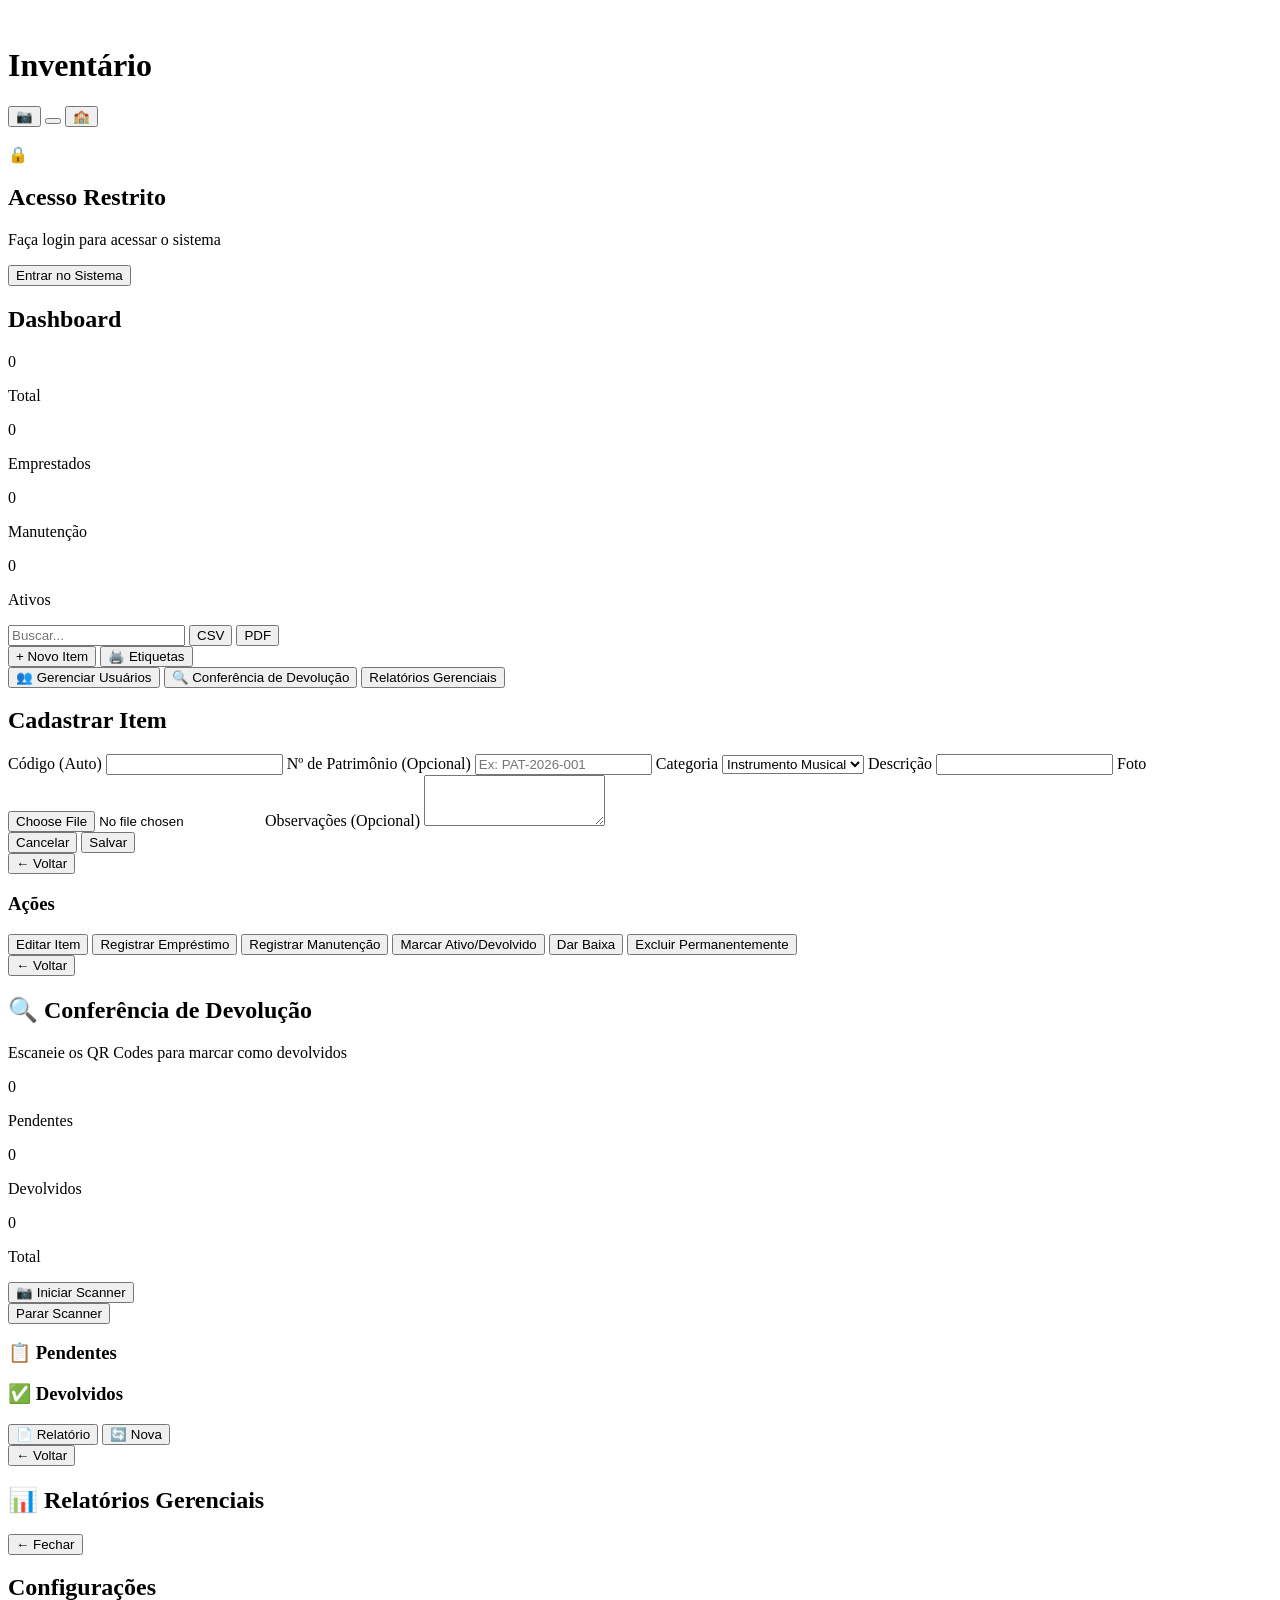
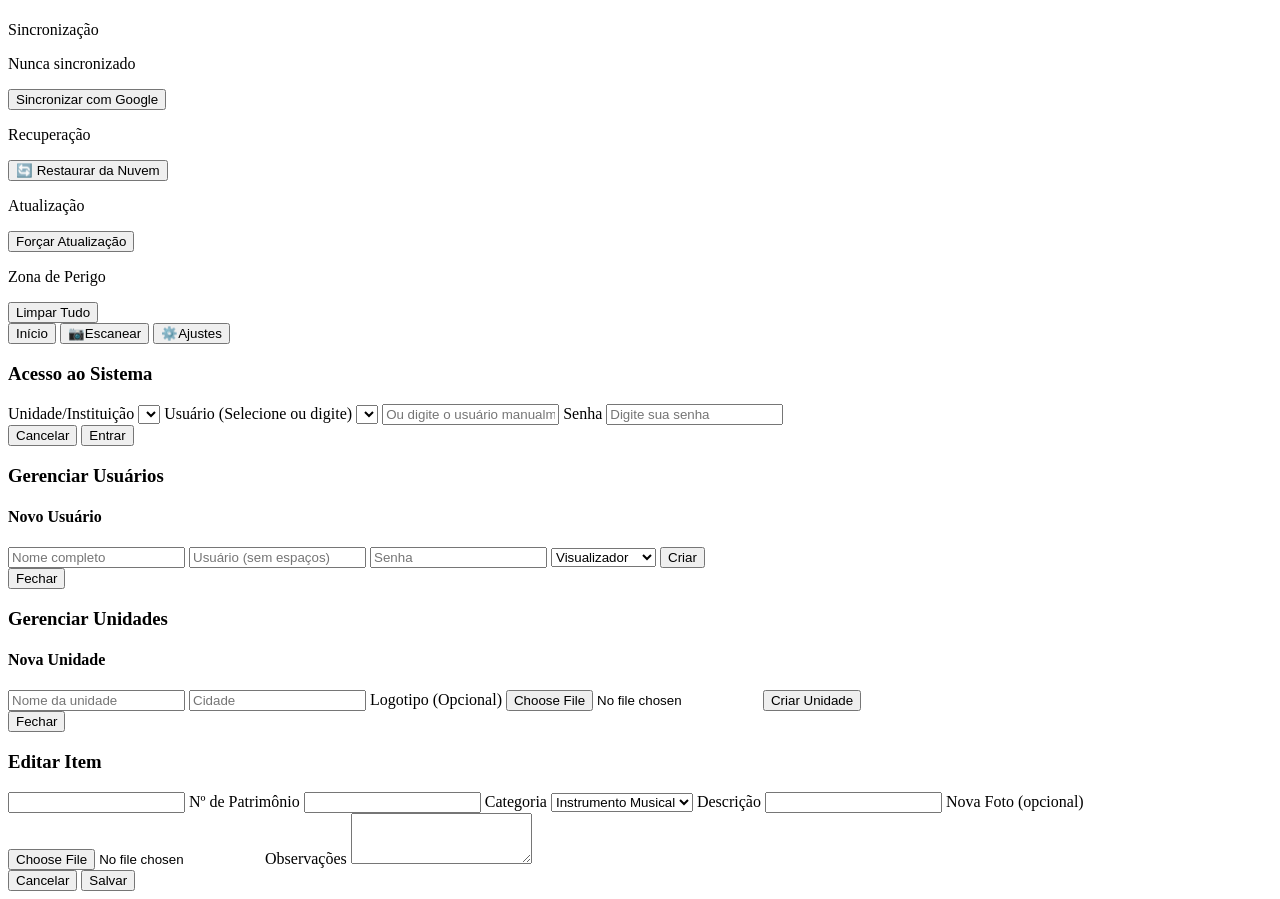
==== index.html @ 2cfea0be "Update index.html" ====
<!DOCTYPE html>
<html lang="pt-BR">
<head>
    <meta charset="UTF-8">
    <meta name="viewport" content="width=device-width, initial-scale=1.0, maximum-scale=1.0, user-scalable=no">
    <meta name="theme-color" content="#1e3a8a">
    <title>Inventário Musical</title>
    <link rel="manifest" href="manifest.json">
    <link rel="stylesheet" href="css/style.css">
    <script src="https://cdn.tailwindcss.com"></script>
    <script src="https://cdnjs.cloudflare.com/ajax/libs/localforage/1.10.0/localforage.min.js"></script>
    <script src="https://unpkg.com/html5-qrcode@2.3.8/html5-qrcode.min.js"></script>
    <script src="https://cdnjs.cloudflare.com/ajax/libs/qrcodejs/1.0.0/qrcode.min.js"></script>
    <script src="https://cdnjs.cloudflare.com/ajax/libs/jspdf/2.5.1/jspdf.umd.min.js"></script>
    <script src="https://cdnjs.cloudflare.com/ajax/libs/jspdf-autotable/3.5.28/jspdf.plugin.autotable.min.js"></script>
    <script src="https://cdn.sheetjs.com/xlsx-0.20.0/package/dist/xlsx.full.min.js"></script>
</head>
<body class="bg-gray-100 text-gray-800 font-sans">
    <div id="app" class="max-w-md mx-auto min-h-screen bg-white shadow-lg relative">
        <header class="bg-blue-900 text-white p-4 flex justify-between items-center sticky top-0 z-50">
            <div class="flex items-center gap-2">
                <img id="header-logo" src="" alt="" class="hidden w-8 h-8 rounded">
                <h1 class="text-lg font-bold"> Inventário</h1>
            </div>
            <div class="flex gap-2">
                <button onclick="app.navigate('scanner')" class="p-2 bg-blue-700 rounded">📷</button>
                <button id="btn-login-toggle" onclick="app.toggleLogin()" class="p-2 bg-blue-700 rounded"></button>
                <button id="btn-instituicao-management" onclick="app.openInstituicaoManagement()" class="p-2 bg-blue-700 rounded hidden">🏫</button>
            </div>
        </header>

        <main class="p-4 pb-20">
            <section id="view-login-required" class="view">
                <div class="text-center py-12">
                    <img id="login-logo" src="" alt="" class="hidden mx-auto mb-4 w-24 h-24 rounded">
                    <div class="text-6xl mb-4">🔒</div>
                    <h2 class="text-2xl font-bold mb-4">Acesso Restrito</h2>
                    <p class="text-gray-600 mb-8">Faça login para acessar o sistema</p>
                    <button onclick="app.openLoginModal()" class="bg-blue-600 text-white px-8 py-3 rounded-lg font-bold">Entrar no Sistema</button>
                </div>
            </section>

            <section id="view-dashboard" class="view hidden">
                <div id="current-instituicao-display" class="bg-blue-50 p-2 rounded mb-4 text-center text-sm font-bold text-blue-900"></div>
                <h2 class="text-xl font-bold mb-4">Dashboard</h2>
                <div class="grid grid-cols-2 gap-4 mb-6">
                    <div class="bg-blue-100 p-4 rounded-lg text-center"><p class="text-2xl font-bold" id="dash-total">0</p><p class="text-sm">Total</p></div>
                    <div class="bg-yellow-100 p-4 rounded-lg text-center"><p class="text-2xl font-bold" id="dash-emprestados">0</p><p class="text-sm">Emprestados</p></div>
                    <div class="bg-red-100 p-4 rounded-lg text-center"><p class="text-2xl font-bold" id="dash-manutencao">0</p><p class="text-sm">Manutenção</p></div>
                    <div class="bg-green-100 p-4 rounded-lg text-center"><p class="text-2xl font-bold" id="dash-ativos">0</p><p class="text-sm">Ativos</p></div>
                </div>
                <div class="flex gap-2 mb-4">
                    <input type="text" id="search-input" placeholder="Buscar..." class="flex-1 p-2 border rounded" oninput="app.filterItems()">
                    <button onclick="app.exportCSV()" class="bg-green-600 text-white p-2 rounded text-sm">CSV</button>
                    <button onclick="app.exportPDF()" class="bg-red-600 text-white p-2 rounded text-sm">PDF</button>
                </div>
                <div class="grid grid-cols-2 gap-2 mb-4">
                    <button onclick="app.navigate('add')" class="bg-blue-600 text-white p-3 rounded-lg font-bold">+ Novo Item</button>
                    <button onclick="app.printLabels()" class="bg-purple-600 text-white p-3 rounded-lg font-bold">🖨️ Etiquetas</button>
                </div>
                
                <!-- BOTÃO DE USUÁRIOS NO DASHBOARD (só aparece para admin) -->
                <button id="btn-users-dashboard" onclick="app.openUserManagementDirect()" class="hidden w-full bg-teal-600 text-white p-3 rounded-lg font-bold mb-4">👥 Gerenciar Usuários</button>
                
                <button id="btn-audit" onclick="app.startAudit()" class="hidden w-full bg-orange-600 text-white p-3 rounded-lg font-bold mb-4">🔍 Conferência de Devolução</button>
                <button id="btn-reports" onclick="app.navigate('reports')" class="hidden w-full bg-indigo-600 text-white p-3 rounded-lg font-bold mb-4"> Relatórios Gerenciais</button>
                <div id="items-list" class="space-y-3"></div>
            </section>

            <section id="view-add" class="view hidden">
                <h2 class="text-xl font-bold mb-4">Cadastrar Item</h2>
                <form id="form-add" onsubmit="app.saveItem(event)">
                    <label class="block text-sm font-medium mb-1">Código (Auto)</label>
                    <input type="text" id="item-codigo" class="w-full p-2 border rounded mb-3 bg-gray-100" readonly>
                    <label class="block text-sm font-medium mb-1">Nº de Patrimônio (Opcional)</label>
                    <input type="text" id="item-patrimonio" class="w-full p-2 border rounded mb-3" placeholder="Ex: PAT-2026-001">
                    <label class="block text-sm font-medium mb-1">Categoria</label>
                    <select id="item-categoria" class="w-full p-2 border rounded mb-3" required>
                        <option value="Instrumento">Instrumento Musical</option>
                        <option value="Eletronico">Eletrônico</option>
                        <option value="Mobiliario">Mobiliário</option>
                        <option value="Acessorio">Acessório</option>
                        <option value="Outro">Outro</option>
                    </select>
                    <label class="block text-sm font-medium mb-1">Descrição</label>
                    <input type="text" id="item-descricao" class="w-full p-2 border rounded mb-3" required>
                    <label class="block text-sm font-medium mb-1">Foto</label>
                    <input type="file" id="item-foto" accept="image/*" capture="environment" class="w-full p-2 border rounded mb-3">
                    <label class="block text-sm font-medium mb-1">Observações (Opcional)</label>
                    <textarea id="item-obs" class="w-full p-2 border rounded mb-3 bg-yellow-50" rows="3"></textarea>
                    <div class="flex gap-2 mt-6">
                        <button type="button" onclick="app.navigate('dashboard')" class="flex-1 bg-gray-300 p-3 rounded">Cancelar</button>
                        <button type="submit" class="flex-1 bg-blue-600 text-white p-3 rounded font-bold">Salvar</button>
                    </div>
                </form>
            </section>

            <section id="view-detail" class="view hidden">
                <button onclick="app.navigate('dashboard')" class="mb-4 text-blue-600">← Voltar</button>
                <div id="detail-content" class="space-y-4"></div>
                <div id="admin-actions" class="hidden mt-6 space-y-3">
                    <h3 class="font-bold border-b pb-2">Ações</h3>
                    <button onclick="app.editItem()" class="w-full bg-blue-500 text-white p-2 rounded">Editar Item</button>
                    <button onclick="app.updateStatus('Emprestado')" class="w-full bg-yellow-500 text-white p-2 rounded">Registrar Empréstimo</button>
                    <button onclick="app.updateStatus('Manutenção')" class="w-full bg-orange-500 text-white p-2 rounded">Registrar Manutenção</button>
                    <button onclick="app.updateStatus('Ativo')" class="w-full bg-green-500 text-white p-2 rounded">Marcar Ativo/Devolvido</button>
                    <button onclick="app.baixarItem()" class="w-full bg-red-600 text-white p-2 rounded">Dar Baixa</button>
                    <button onclick="app.deleteItem()" class="w-full bg-gray-800 text-white p-2 rounded">Excluir Permanentemente</button>
                </div>
            </section>

            <section id="view-audit" class="view hidden">
                <button onclick="app.stopAudit(); app.navigate('dashboard')" class="mb-4 text-blue-600">← Voltar</button>
                <h2 class="text-xl font-bold mb-2">🔍 Conferência de Devolução</h2>
                <p class="text-sm text-gray-600 mb-4">Escaneie os QR Codes para marcar como devolvidos</p>
                <div class="grid grid-cols-3 gap-2 mb-4">
                    <div class="bg-yellow-100 p-3 rounded text-center"><p class="text-2xl font-bold text-yellow-700" id="audit-pendentes">0</p><p class="text-xs">Pendentes</p></div>
                    <div class="bg-green-100 p-3 rounded text-center"><p class="text-2xl font-bold text-green-700" id="audit-devolvidos">0</p><p class="text-xs">Devolvidos</p></div>
                    <div class="bg-blue-100 p-3 rounded text-center"><p class="text-2xl font-bold text-blue-700" id="audit-total">0</p><p class="text-xs">Total</p></div>
                </div>
                <button id="btn-start-scan" onclick="app.startAuditScanner()" class="w-full bg-orange-600 text-white p-4 rounded-lg font-bold mb-4 text-lg">📷 Iniciar Scanner</button>
                <div id="audit-reader-container" class="hidden mb-4">
                    <div id="audit-reader" class="w-full rounded-lg overflow-hidden"></div>
                    <button onclick="app.stopAuditScanner()" class="w-full bg-gray-600 text-white p-2 rounded mt-2">Parar Scanner</button>
                </div>
                <div class="mb-4"><h3 class="font-bold text-sm mb-2">📋 Pendentes</h3><div id="audit-pending-list" class="space-y-2 max-h-64 overflow-y-auto"></div></div>
                <div class="mb-4"><h3 class="font-bold text-sm mb-2">✅ Devolvidos</h3><div id="audit-returned-list" class="space-y-2 max-h-64 overflow-y-auto"></div></div>
                <div class="grid grid-cols-2 gap-2">
                    <button onclick="app.generateAuditReport()" class="bg-blue-600 text-white p-3 rounded-lg font-bold">📄 Relatório</button>
                    <button onclick="app.resetAudit()" class="bg-gray-600 text-white p-3 rounded-lg font-bold">🔄 Nova</button>
                </div>
            </section>

            <section id="view-reports" class="view hidden">
                <button onclick="app.navigate('dashboard')" class="mb-4 text-blue-600">← Voltar</button>
                <h2 class="text-xl font-bold mb-2">📊 Relatórios Gerenciais</h2>
                <div id="reports-list" class="space-y-3"></div>
            </section>

            <section id="view-scanner" class="view hidden">
                <button onclick="app.stopScanner(); app.navigate('dashboard')" class="mb-4 text-blue-600">← Fechar</button>
                <div id="reader" class="w-full"></div>
            </section>

            <section id="view-settings" class="view hidden">
                <h2 class="text-xl font-bold mb-4">Configurações</h2>
                <div class="space-y-4">
                    <div class="p-4 bg-gray-100 rounded"><p class="font-bold">Sincronização</p><p class="text-sm text-gray-600 mb-2" id="sync-status">Nunca sincronizado</p><button onclick="sync.runSync()" class="bg-blue-600 text-white px-4 py-2 rounded w-full">Sincronizar com Google</button></div>
                    <div class="p-4 bg-green-50 rounded border border-green-200"><p class="font-bold text-green-700">Recuperação</p><button onclick="sync.restoreFromCloud()" class="bg-green-600 text-white px-4 py-2 rounded w-full mt-2">🔄 Restaurar da Nuvem</button></div>
                    <div class="p-4 bg-yellow-50 rounded border border-yellow-200"><p class="font-bold text-yellow-700">Atualização</p><button onclick="app.forceUpdate()" class="bg-yellow-600 text-white px-4 py-2 rounded w-full mt-2"> Forçar Atualização</button></div>
                    <div class="p-4 bg-red-50 rounded border border-red-200"><p class="font-bold text-red-700">Zona de Perigo</p><button onclick="app.clearData()" class="bg-red-600 text-white px-4 py-2 rounded w-full mt-2">Limpar Tudo</button></div>
                </div>
            </section>
        </main>

        <nav class="fixed bottom-0 w-full max-w-md bg-white border-t flex justify-around p-3 z-50">
            <button onclick="app.navigate('dashboard')" class="flex flex-col items-center text-blue-900"><span></span><span class="text-xs">Início</span></button>
            <button onclick="app.navigate('scanner')" class="flex flex-col items-center text-blue-900"><span>📷</span><span class="text-xs">Escanear</span></button>
            <button onclick="app.navigate('settings')" class="flex flex-col items-center text-blue-900"><span>⚙️</span><span class="text-xs">Ajustes</span></button>
        </nav>

        <div id="login-modal" class="fixed inset-0 bg-black bg-opacity-50 hidden flex items-center justify-center z-50">
            <div class="bg-white p-6 rounded-lg w-11/12 max-w-sm">
                <h3 class="text-lg font-bold mb-4">Acesso ao Sistema</h3>
                <label class="block text-sm font-medium mb-1">Unidade/Instituição</label>
                <select id="login-instituicao" class="w-full p-2 border rounded mb-3"></select>
                <label class="block text-sm font-medium mb-1">Usuário (Selecione ou digite)</label>
                <select id="login-user-select" class="w-full p-2 border rounded mb-2"></select>
                <input type="text" id="login-user-text" placeholder="Ou digite o usuário manualmente" class="w-full p-2 border rounded mb-3">
                <label class="block text-sm font-medium mb-1">Senha</label>
                <input type="password" id="login-pass" placeholder="Digite sua senha" class="w-full p-2 border rounded mb-4">
                <div class="flex gap-2">
                    <button onclick="app.closeLogin()" class="flex-1 bg-gray-300 p-2 rounded">Cancelar</button>
                    <button onclick="app.doLogin()" class="flex-1 bg-blue-600 text-white p-2 rounded">Entrar</button>
                </div>
            </div>
        </div>

        <div id="user-management-modal" class="fixed inset-0 bg-black bg-opacity-50 hidden flex items-center justify-center z-50">
            <div class="bg-white p-6 rounded-lg w-11/12 max-w-md max-h-[80vh] overflow-y-auto">
                <h3 class="text-lg font-bold mb-4">Gerenciar Usuários</h3>
                <div class="mb-4 p-3 bg-gray-50 rounded">
                    <h4 class="font-bold text-sm mb-2">Novo Usuário</h4>
                    <input type="text" id="new-user-name" placeholder="Nome completo" class="w-full p-2 border rounded mb-2">
                    <input type="text" id="new-user-username" placeholder="Usuário (sem espaços)" class="w-full p-2 border rounded mb-2">
                    <input type="password" id="new-user-password" placeholder="Senha" class="w-full p-2 border rounded mb-2">
                    <select id="new-user-level" class="w-full p-2 border rounded mb-2">
                        <option value="viewer">Visualizador</option>
                        <option value="editor">Editor</option>
                        <option value="admin">Administrador</option>
                    </select>
                    <button onclick="app.createUserDirect()" class="w-full bg-green-600 text-white p-2 rounded">Criar</button>
                </div>
                <div id="users-list" class="space-y-2"></div>
                <button onclick="app.closeUserManagement()" class="w-full bg-gray-300 p-2 rounded mt-4">Fechar</button>
            </div>
        </div>

        <div id="instituicao-management-modal" class="fixed inset-0 bg-black bg-opacity-50 hidden flex items-center justify-center z-50">
            <div class="bg-white p-6 rounded-lg w-11/12 max-w-md max-h-[80vh] overflow-y-auto">
                <h3 class="text-lg font-bold mb-4">Gerenciar Unidades</h3>
                <div class="mb-4 p-3 bg-gray-50 rounded">
                    <h4 class="font-bold text-sm mb-2">Nova Unidade</h4>
                    <input type="text" id="new-inst-nome" placeholder="Nome da unidade" class="w-full p-2 border rounded mb-2">
                    <input type="text" id="new-inst-cidade" placeholder="Cidade" class="w-full p-2 border rounded mb-2">
                    <label class="block text-sm font-medium mb-1">Logotipo (Opcional)</label>
                    <input type="file" id="new-inst-logo" accept="image/*" class="w-full p-2 border rounded mb-2">
                    <button onclick="app.createInstituicao()" class="w-full bg-green-600 text-white p-2 rounded">Criar Unidade</button>
                </div>
                <div id="instituicoes-list" class="space-y-2"></div>
                <button onclick="app.closeInstituicaoManagement()" class="w-full bg-gray-300 p-2 rounded mt-4">Fechar</button>
            </div>
        </div>

        <div id="edit-item-modal" class="fixed inset-0 bg-black bg-opacity-50 hidden flex items-center justify-center z-50">
            <div class="bg-white p-6 rounded-lg w-11/12 max-w-md max-h-[80vh] overflow-y-auto">
                <h3 class="text-lg font-bold mb-4">Editar Item</h3>
                <input type="text" id="edit-codigo" class="w-full p-2 border rounded mb-3 bg-gray-100" readonly>
                <label class="block text-sm font-medium mb-1">Nº de Patrimônio</label>
                <input type="text" id="edit-patrimonio" class="w-full p-2 border rounded mb-3">
                <label class="block text-sm font-medium mb-1">Categoria</label>
                <select id="edit-categoria" class="w-full p-2 border rounded mb-3">
                    <option value="Instrumento">Instrumento Musical</option>
                    <option value="Eletronico">Eletrônico</option>
                    <option value="Mobiliario">Mobiliário</option>
                    <option value="Acessorio">Acessório</option>
                    <option value="Outro">Outro</option>
                </select>
                <label class="block text-sm font-medium mb-1">Descrição</label>
                <input type="text" id="edit-descricao" class="w-full p-2 border rounded mb-3">
                <label class="block text-sm font-medium mb-1">Nova Foto (opcional)</label>
                <input type="file" id="edit-foto" accept="image/*" capture="environment" class="w-full p-2 border rounded mb-2">
                <img id="edit-foto-preview" class="w-full h-32 object-cover rounded mb-3" style="display:none;">
                <label class="block text-sm font-medium mb-1">Observações</label>
                <textarea id="edit-obs" class="w-full p-2 border rounded mb-3 bg-yellow-50" rows="3"></textarea>
                <div class="flex gap-2">
                    <button onclick="app.cancelEditItem()" class="flex-1 bg-gray-300 p-2 rounded">Cancelar</button>
                    <button onclick="app.saveEditItem()" class="flex-1 bg-blue-600 text-white p-2 rounded">Salvar</button>
                </div>
            </div>
        </div>
    </div>

    <script>
        if ('serviceWorker' in navigator) {
            navigator.serviceWorker.getRegistrations().then(function(registrations) {
                for(let registration of registrations) { registration.unregister(); }
            });
        }
    </script>
    <script src="js/db.js"></script>
    <script src="js/utils.js"></script>
    <script src="js/sync.js"></script>
    <script src="js/app.js"></script>
</body>
</html>
---- css/style.css ----
body { -webkit-tap-highlight-color: transparent; }
.view { animation: fadeIn 0.3s ease-in-out; }
@keyframes fadeIn { from { opacity: 0; } to { opacity: 1; } }
#reader video { border-radius: 8px; width: 100% !important; }
#qrcode-container img { margin: 0 auto; }
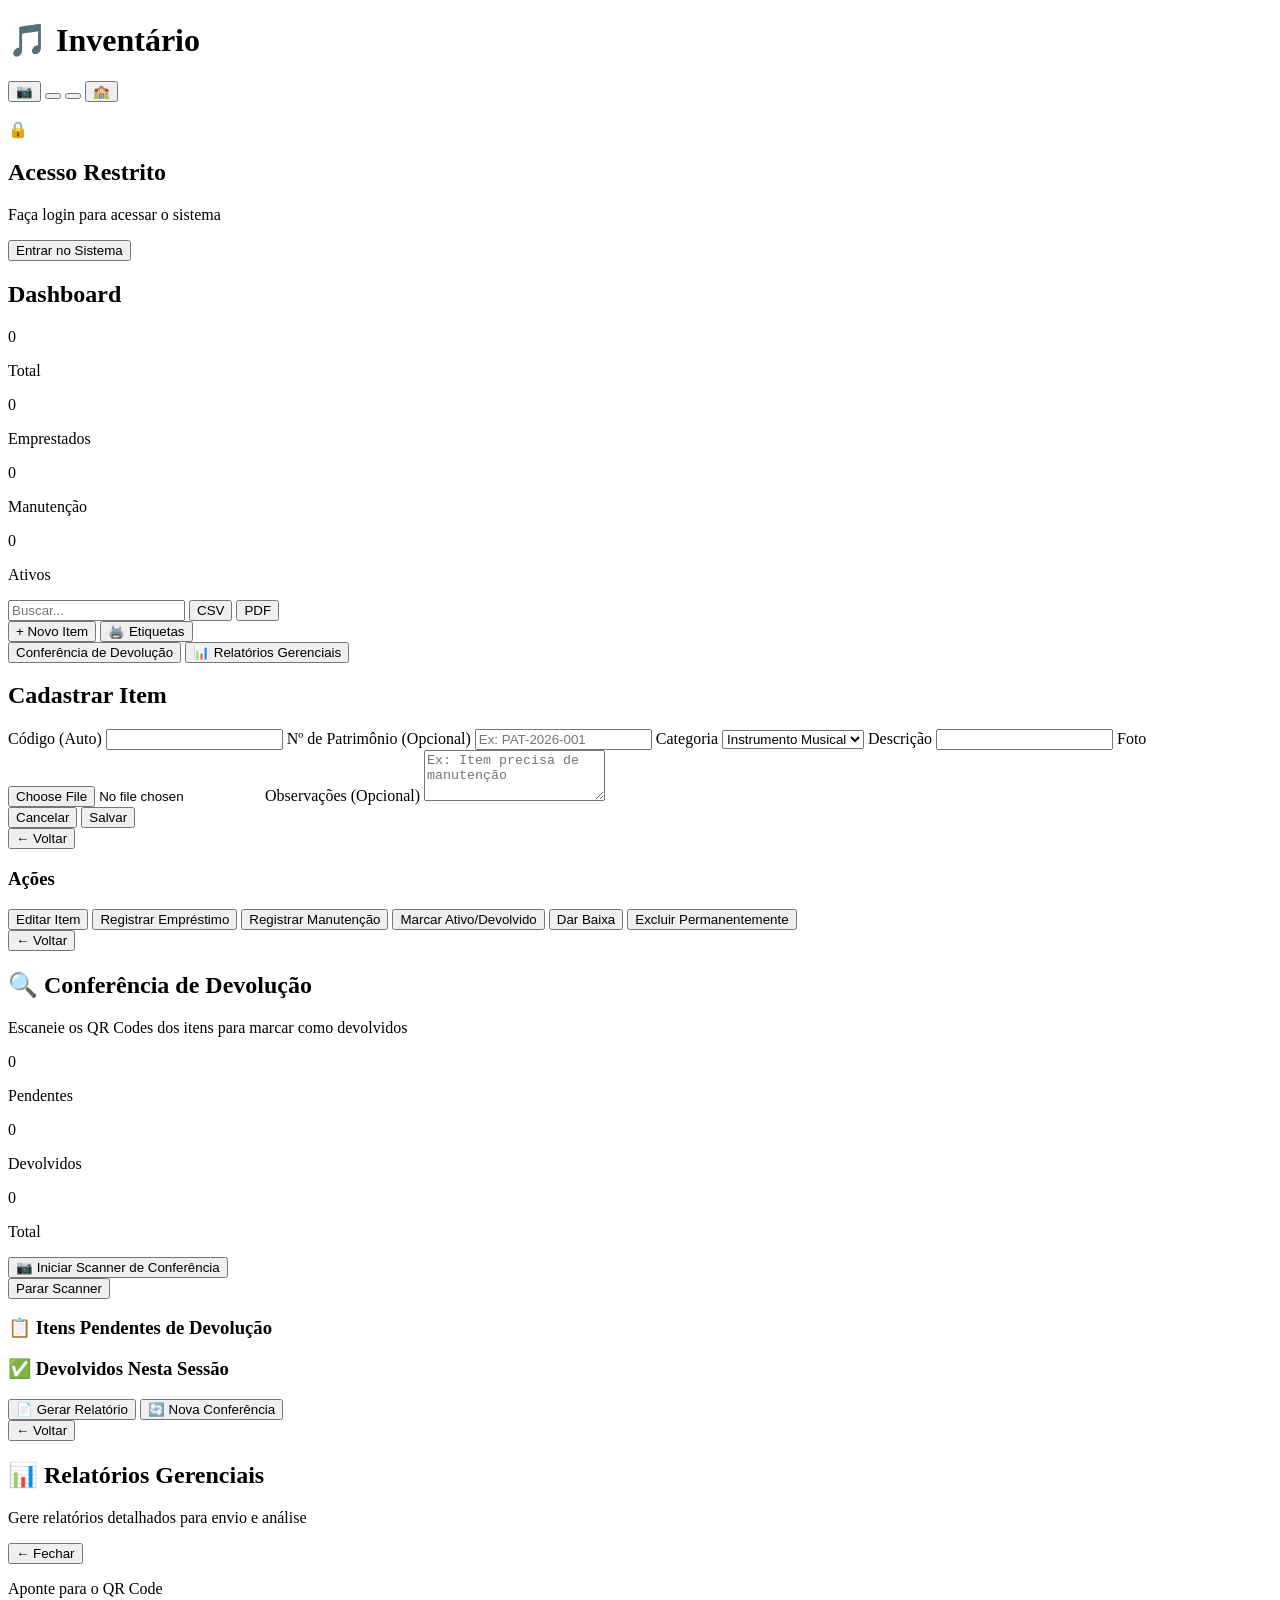
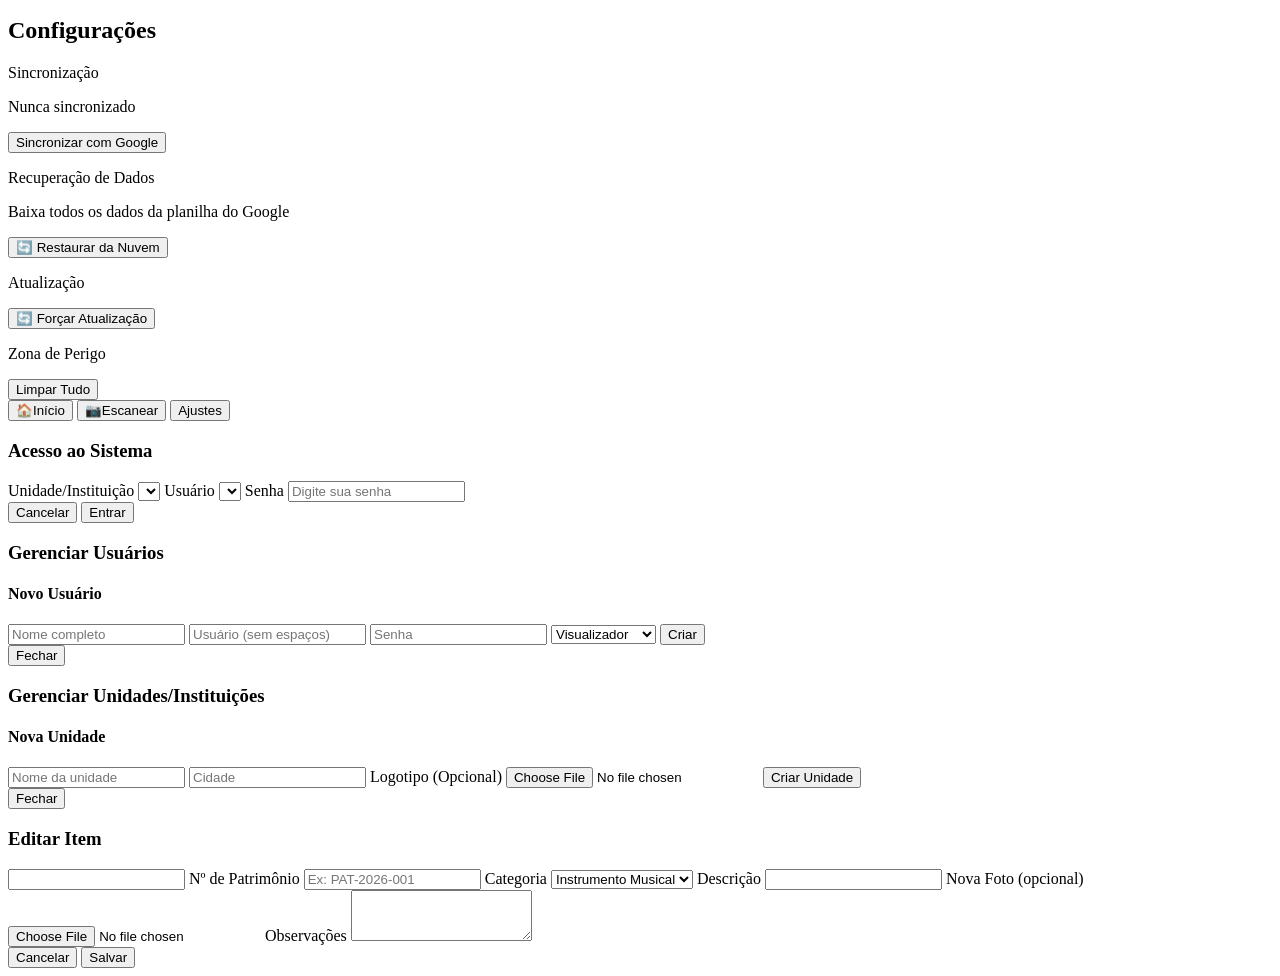
==== commit ed4591ec: "Add files via upload" ====
--- a/index.html
+++ b/index.html
@@ -19,12 +19,13 @@
     <div id="app" class="max-w-md mx-auto min-h-screen bg-white shadow-lg relative">
         <header class="bg-blue-900 text-white p-4 flex justify-between items-center sticky top-0 z-50">
             <div class="flex items-center gap-2">
-                <img id="header-logo" src="" alt="" class="hidden w-8 h-8 rounded">
-                <h1 class="text-lg font-bold"> Inventário</h1>
+                <img id="header-logo" src="" alt="" class="hidden w-8 h-8 rounded" style="display:none;">
+                <h1 class="text-lg font-bold">🎵 Inventário</h1>
             </div>
             <div class="flex gap-2">
                 <button onclick="app.navigate('scanner')" class="p-2 bg-blue-700 rounded">📷</button>
                 <button id="btn-login-toggle" onclick="app.toggleLogin()" class="p-2 bg-blue-700 rounded"></button>
+                <button id="btn-user-management" onclick="app.openUserManagement()" class="p-2 bg-blue-700 rounded hidden"></button>
                 <button id="btn-instituicao-management" onclick="app.openInstituicaoManagement()" class="p-2 bg-blue-700 rounded hidden">🏫</button>
             </div>
         </header>
@@ -58,12 +59,8 @@
                     <button onclick="app.navigate('add')" class="bg-blue-600 text-white p-3 rounded-lg font-bold">+ Novo Item</button>
                     <button onclick="app.printLabels()" class="bg-purple-600 text-white p-3 rounded-lg font-bold">🖨️ Etiquetas</button>
                 </div>
-                
-                <!-- BOTÃO DE USUÁRIOS NO DASHBOARD (só aparece para admin) -->
-                <button id="btn-users-dashboard" onclick="app.openUserManagementDirect()" class="hidden w-full bg-teal-600 text-white p-3 rounded-lg font-bold mb-4">👥 Gerenciar Usuários</button>
-                
-                <button id="btn-audit" onclick="app.startAudit()" class="hidden w-full bg-orange-600 text-white p-3 rounded-lg font-bold mb-4">🔍 Conferência de Devolução</button>
-                <button id="btn-reports" onclick="app.navigate('reports')" class="hidden w-full bg-indigo-600 text-white p-3 rounded-lg font-bold mb-4"> Relatórios Gerenciais</button>
+                <button id="btn-audit" onclick="app.startAudit()" class="hidden w-full bg-orange-600 text-white p-3 rounded-lg font-bold mb-4"> Conferência de Devolução</button>
+                <button id="btn-reports" onclick="app.navigate('reports')" class="hidden w-full bg-indigo-600 text-white p-3 rounded-lg font-bold mb-4">📊 Relatórios Gerenciais</button>
                 <div id="items-list" class="space-y-3"></div>
             </section>
 
@@ -72,8 +69,10 @@
                 <form id="form-add" onsubmit="app.saveItem(event)">
                     <label class="block text-sm font-medium mb-1">Código (Auto)</label>
                     <input type="text" id="item-codigo" class="w-full p-2 border rounded mb-3 bg-gray-100" readonly>
+                    
                     <label class="block text-sm font-medium mb-1">Nº de Patrimônio (Opcional)</label>
                     <input type="text" id="item-patrimonio" class="w-full p-2 border rounded mb-3" placeholder="Ex: PAT-2026-001">
+                    
                     <label class="block text-sm font-medium mb-1">Categoria</label>
                     <select id="item-categoria" class="w-full p-2 border rounded mb-3" required>
                         <option value="Instrumento">Instrumento Musical</option>
@@ -87,7 +86,7 @@
                     <label class="block text-sm font-medium mb-1">Foto</label>
                     <input type="file" id="item-foto" accept="image/*" capture="environment" class="w-full p-2 border rounded mb-3">
                     <label class="block text-sm font-medium mb-1">Observações (Opcional)</label>
-                    <textarea id="item-obs" class="w-full p-2 border rounded mb-3 bg-yellow-50" rows="3"></textarea>
+                    <textarea id="item-obs" class="w-full p-2 border rounded mb-3 bg-yellow-50" rows="3" placeholder="Ex: Item precisa de manutenção"></textarea>
                     <div class="flex gap-2 mt-6">
                         <button type="button" onclick="app.navigate('dashboard')" class="flex-1 bg-gray-300 p-3 rounded">Cancelar</button>
                         <button type="submit" class="flex-1 bg-blue-600 text-white p-3 rounded font-bold">Salvar</button>
@@ -112,51 +111,88 @@
             <section id="view-audit" class="view hidden">
                 <button onclick="app.stopAudit(); app.navigate('dashboard')" class="mb-4 text-blue-600">← Voltar</button>
                 <h2 class="text-xl font-bold mb-2">🔍 Conferência de Devolução</h2>
-                <p class="text-sm text-gray-600 mb-4">Escaneie os QR Codes para marcar como devolvidos</p>
+                <p class="text-sm text-gray-600 mb-4">Escaneie os QR Codes dos itens para marcar como devolvidos</p>
+                
                 <div class="grid grid-cols-3 gap-2 mb-4">
-                    <div class="bg-yellow-100 p-3 rounded text-center"><p class="text-2xl font-bold text-yellow-700" id="audit-pendentes">0</p><p class="text-xs">Pendentes</p></div>
-                    <div class="bg-green-100 p-3 rounded text-center"><p class="text-2xl font-bold text-green-700" id="audit-devolvidos">0</p><p class="text-xs">Devolvidos</p></div>
-                    <div class="bg-blue-100 p-3 rounded text-center"><p class="text-2xl font-bold text-blue-700" id="audit-total">0</p><p class="text-xs">Total</p></div>
-                </div>
-                <button id="btn-start-scan" onclick="app.startAuditScanner()" class="w-full bg-orange-600 text-white p-4 rounded-lg font-bold mb-4 text-lg">📷 Iniciar Scanner</button>
+                    <div class="bg-yellow-100 p-3 rounded text-center">
+                        <p class="text-2xl font-bold text-yellow-700" id="audit-pendentes">0</p>
+                        <p class="text-xs">Pendentes</p>
+                    </div>
+                    <div class="bg-green-100 p-3 rounded text-center">
+                        <p class="text-2xl font-bold text-green-700" id="audit-devolvidos">0</p>
+                        <p class="text-xs">Devolvidos</p>
+                    </div>
+                    <div class="bg-blue-100 p-3 rounded text-center">
+                        <p class="text-2xl font-bold text-blue-700" id="audit-total">0</p>
+                        <p class="text-xs">Total</p>
+                    </div>
+                </div>
+
+                <button id="btn-start-scan" onclick="app.startAuditScanner()" class="w-full bg-orange-600 text-white p-4 rounded-lg font-bold mb-4 text-lg">📷 Iniciar Scanner de Conferência</button>
+                
                 <div id="audit-reader-container" class="hidden mb-4">
                     <div id="audit-reader" class="w-full rounded-lg overflow-hidden"></div>
                     <button onclick="app.stopAuditScanner()" class="w-full bg-gray-600 text-white p-2 rounded mt-2">Parar Scanner</button>
                 </div>
-                <div class="mb-4"><h3 class="font-bold text-sm mb-2">📋 Pendentes</h3><div id="audit-pending-list" class="space-y-2 max-h-64 overflow-y-auto"></div></div>
-                <div class="mb-4"><h3 class="font-bold text-sm mb-2">✅ Devolvidos</h3><div id="audit-returned-list" class="space-y-2 max-h-64 overflow-y-auto"></div></div>
+
+                <div class="mb-4">
+                    <h3 class="font-bold text-sm mb-2">📋 Itens Pendentes de Devolução</h3>
+                    <div id="audit-pending-list" class="space-y-2 max-h-64 overflow-y-auto"></div>
+                </div>
+
+                <div class="mb-4">
+                    <h3 class="font-bold text-sm mb-2">✅ Devolvidos Nesta Sessão</h3>
+                    <div id="audit-returned-list" class="space-y-2 max-h-64 overflow-y-auto"></div>
+                </div>
+
                 <div class="grid grid-cols-2 gap-2">
-                    <button onclick="app.generateAuditReport()" class="bg-blue-600 text-white p-3 rounded-lg font-bold">📄 Relatório</button>
-                    <button onclick="app.resetAudit()" class="bg-gray-600 text-white p-3 rounded-lg font-bold">🔄 Nova</button>
+                    <button onclick="app.generateAuditReport()" class="bg-blue-600 text-white p-3 rounded-lg font-bold">📄 Gerar Relatório</button>
+                    <button onclick="app.resetAudit()" class="bg-gray-600 text-white p-3 rounded-lg font-bold">🔄 Nova Conferência</button>
                 </div>
             </section>
 
             <section id="view-reports" class="view hidden">
                 <button onclick="app.navigate('dashboard')" class="mb-4 text-blue-600">← Voltar</button>
                 <h2 class="text-xl font-bold mb-2">📊 Relatórios Gerenciais</h2>
+                <p class="text-sm text-gray-600 mb-4">Gere relatórios detalhados para envio e análise</p>
                 <div id="reports-list" class="space-y-3"></div>
             </section>
 
             <section id="view-scanner" class="view hidden">
                 <button onclick="app.stopScanner(); app.navigate('dashboard')" class="mb-4 text-blue-600">← Fechar</button>
                 <div id="reader" class="w-full"></div>
+                <p class="text-center text-gray-500 mt-2">Aponte para o QR Code</p>
             </section>
 
             <section id="view-settings" class="view hidden">
                 <h2 class="text-xl font-bold mb-4">Configurações</h2>
                 <div class="space-y-4">
-                    <div class="p-4 bg-gray-100 rounded"><p class="font-bold">Sincronização</p><p class="text-sm text-gray-600 mb-2" id="sync-status">Nunca sincronizado</p><button onclick="sync.runSync()" class="bg-blue-600 text-white px-4 py-2 rounded w-full">Sincronizar com Google</button></div>
-                    <div class="p-4 bg-green-50 rounded border border-green-200"><p class="font-bold text-green-700">Recuperação</p><button onclick="sync.restoreFromCloud()" class="bg-green-600 text-white px-4 py-2 rounded w-full mt-2">🔄 Restaurar da Nuvem</button></div>
-                    <div class="p-4 bg-yellow-50 rounded border border-yellow-200"><p class="font-bold text-yellow-700">Atualização</p><button onclick="app.forceUpdate()" class="bg-yellow-600 text-white px-4 py-2 rounded w-full mt-2"> Forçar Atualização</button></div>
-                    <div class="p-4 bg-red-50 rounded border border-red-200"><p class="font-bold text-red-700">Zona de Perigo</p><button onclick="app.clearData()" class="bg-red-600 text-white px-4 py-2 rounded w-full mt-2">Limpar Tudo</button></div>
+                    <div class="p-4 bg-gray-100 rounded">
+                        <p class="font-bold">Sincronização</p>
+                        <p class="text-sm text-gray-600 mb-2" id="sync-status">Nunca sincronizado</p>
+                        <button onclick="sync.runSync()" class="bg-blue-600 text-white px-4 py-2 rounded w-full">Sincronizar com Google</button>
+                    </div>
+                    <div class="p-4 bg-green-50 rounded border border-green-200">
+                        <p class="font-bold text-green-700">Recuperação de Dados</p>
+                        <p class="text-xs text-gray-600 mb-2">Baixa todos os dados da planilha do Google</p>
+                        <button onclick="sync.restoreFromCloud()" class="bg-green-600 text-white px-4 py-2 rounded w-full">🔄 Restaurar da Nuvem</button>
+                    </div>
+                    <div class="p-4 bg-yellow-50 rounded border border-yellow-200">
+                        <p class="font-bold text-yellow-700">Atualização</p>
+                        <button onclick="app.forceUpdate()" class="bg-yellow-600 text-white px-4 py-2 rounded w-full mt-2">🔄 Forçar Atualização</button>
+                    </div>
+                    <div class="p-4 bg-red-50 rounded border border-red-200">
+                        <p class="font-bold text-red-700">Zona de Perigo</p>
+                        <button onclick="app.clearData()" class="bg-red-600 text-white px-4 py-2 rounded w-full mt-2">Limpar Tudo</button>
+                    </div>
                 </div>
             </section>
         </main>
 
         <nav class="fixed bottom-0 w-full max-w-md bg-white border-t flex justify-around p-3 z-50">
-            <button onclick="app.navigate('dashboard')" class="flex flex-col items-center text-blue-900"><span></span><span class="text-xs">Início</span></button>
+            <button onclick="app.navigate('dashboard')" class="flex flex-col items-center text-blue-900"><span>🏠</span><span class="text-xs">Início</span></button>
             <button onclick="app.navigate('scanner')" class="flex flex-col items-center text-blue-900"><span>📷</span><span class="text-xs">Escanear</span></button>
-            <button onclick="app.navigate('settings')" class="flex flex-col items-center text-blue-900"><span>⚙️</span><span class="text-xs">Ajustes</span></button>
+            <button onclick="app.navigate('settings')" class="flex flex-col items-center text-blue-900"><span>️</span><span class="text-xs">Ajustes</span></button>
         </nav>
 
         <div id="login-modal" class="fixed inset-0 bg-black bg-opacity-50 hidden flex items-center justify-center z-50">
@@ -164,9 +200,8 @@
                 <h3 class="text-lg font-bold mb-4">Acesso ao Sistema</h3>
                 <label class="block text-sm font-medium mb-1">Unidade/Instituição</label>
                 <select id="login-instituicao" class="w-full p-2 border rounded mb-3"></select>
-                <label class="block text-sm font-medium mb-1">Usuário (Selecione ou digite)</label>
-                <select id="login-user-select" class="w-full p-2 border rounded mb-2"></select>
-                <input type="text" id="login-user-text" placeholder="Ou digite o usuário manualmente" class="w-full p-2 border rounded mb-3">
+                <label class="block text-sm font-medium mb-1">Usuário</label>
+                <select id="login-user-select" class="w-full p-2 border rounded mb-3"></select>
                 <label class="block text-sm font-medium mb-1">Senha</label>
                 <input type="password" id="login-pass" placeholder="Digite sua senha" class="w-full p-2 border rounded mb-4">
                 <div class="flex gap-2">
@@ -189,7 +224,7 @@
                         <option value="editor">Editor</option>
                         <option value="admin">Administrador</option>
                     </select>
-                    <button onclick="app.createUserDirect()" class="w-full bg-green-600 text-white p-2 rounded">Criar</button>
+                    <button onclick="app.createUser()" class="w-full bg-green-600 text-white p-2 rounded">Criar</button>
                 </div>
                 <div id="users-list" class="space-y-2"></div>
                 <button onclick="app.closeUserManagement()" class="w-full bg-gray-300 p-2 rounded mt-4">Fechar</button>
@@ -198,7 +233,7 @@
 
         <div id="instituicao-management-modal" class="fixed inset-0 bg-black bg-opacity-50 hidden flex items-center justify-center z-50">
             <div class="bg-white p-6 rounded-lg w-11/12 max-w-md max-h-[80vh] overflow-y-auto">
-                <h3 class="text-lg font-bold mb-4">Gerenciar Unidades</h3>
+                <h3 class="text-lg font-bold mb-4">Gerenciar Unidades/Instituições</h3>
                 <div class="mb-4 p-3 bg-gray-50 rounded">
                     <h4 class="font-bold text-sm mb-2">Nova Unidade</h4>
                     <input type="text" id="new-inst-nome" placeholder="Nome da unidade" class="w-full p-2 border rounded mb-2">
@@ -216,8 +251,10 @@
             <div class="bg-white p-6 rounded-lg w-11/12 max-w-md max-h-[80vh] overflow-y-auto">
                 <h3 class="text-lg font-bold mb-4">Editar Item</h3>
                 <input type="text" id="edit-codigo" class="w-full p-2 border rounded mb-3 bg-gray-100" readonly>
+                
                 <label class="block text-sm font-medium mb-1">Nº de Patrimônio</label>
-                <input type="text" id="edit-patrimonio" class="w-full p-2 border rounded mb-3">
+                <input type="text" id="edit-patrimonio" class="w-full p-2 border rounded mb-3" placeholder="Ex: PAT-2026-001">
+                
                 <label class="block text-sm font-medium mb-1">Categoria</label>
                 <select id="edit-categoria" class="w-full p-2 border rounded mb-3">
                     <option value="Instrumento">Instrumento Musical</option>
@@ -244,10 +281,13 @@
     <script>
         if ('serviceWorker' in navigator) {
             navigator.serviceWorker.getRegistrations().then(function(registrations) {
-                for(let registration of registrations) { registration.unregister(); }
+                for(let registration of registrations) {
+                    registration.unregister();
+                }
             });
         }
     </script>
+
     <script src="js/db.js"></script>
     <script src="js/utils.js"></script>
     <script src="js/sync.js"></script>
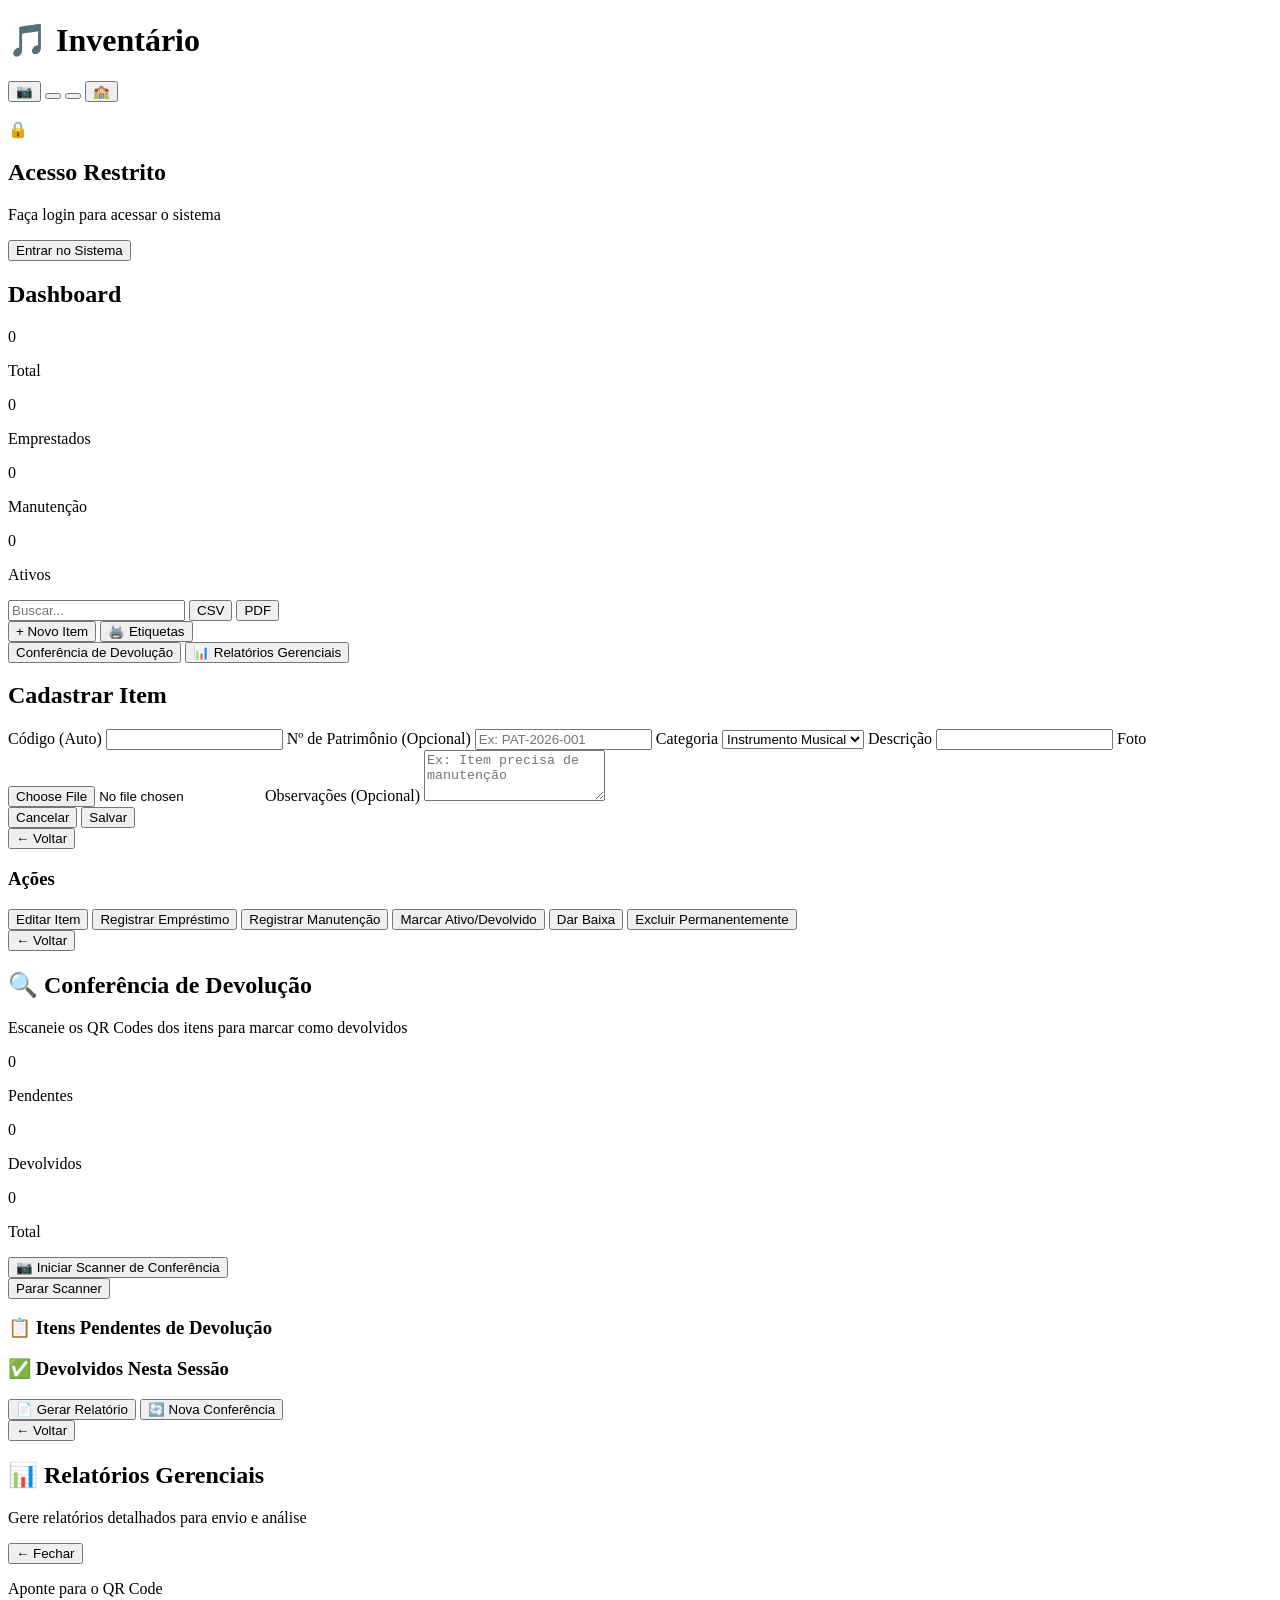
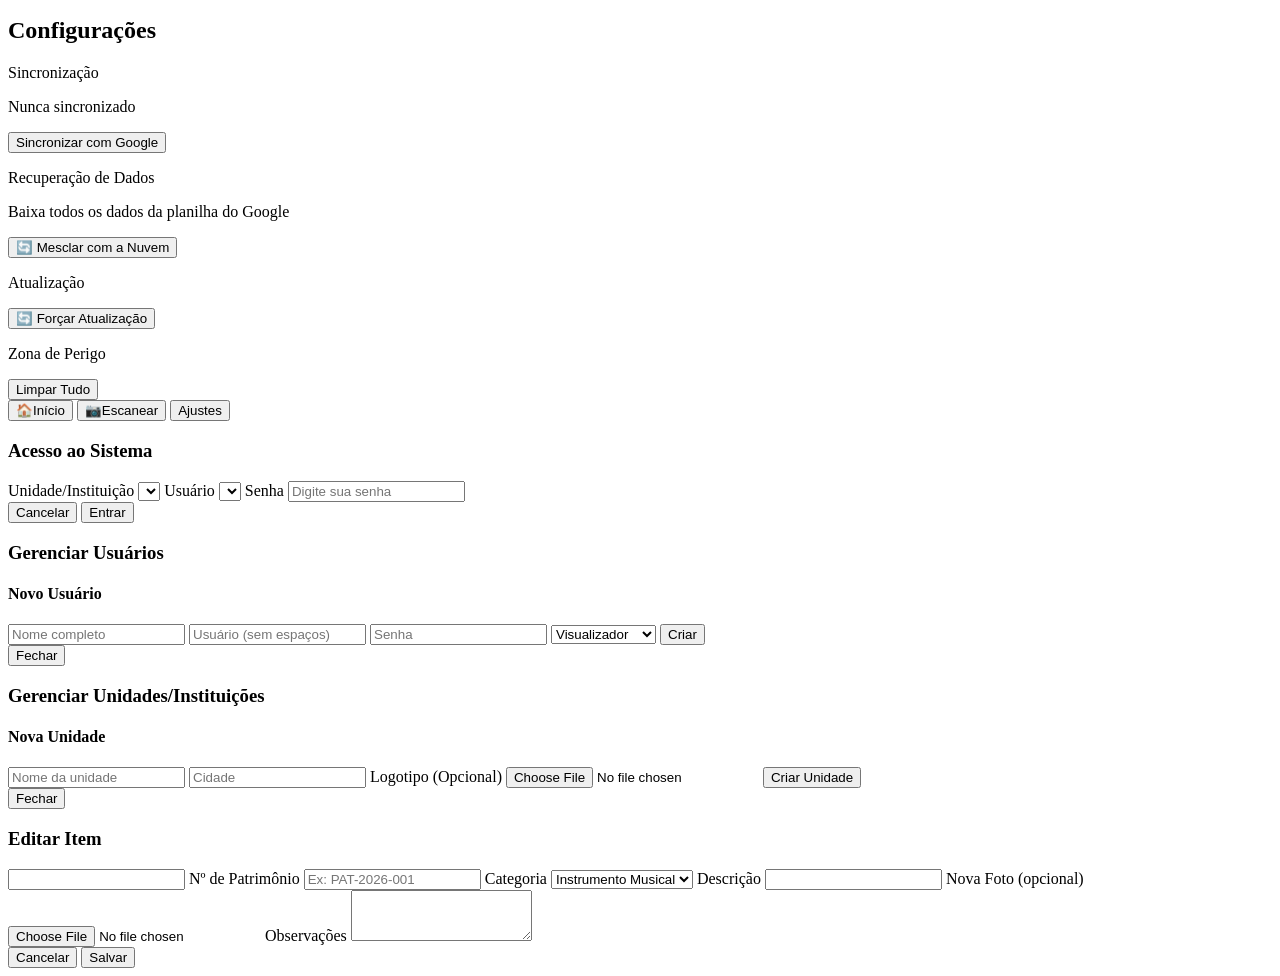
==== commit fad150c4: "Add files via upload" ====
--- a/index.html
+++ b/index.html
@@ -175,7 +175,7 @@
                     <div class="p-4 bg-green-50 rounded border border-green-200">
                         <p class="font-bold text-green-700">Recuperação de Dados</p>
                         <p class="text-xs text-gray-600 mb-2">Baixa todos os dados da planilha do Google</p>
-                        <button onclick="sync.restoreFromCloud()" class="bg-green-600 text-white px-4 py-2 rounded w-full">🔄 Restaurar da Nuvem</button>
+                        <button onclick="sync.restoreFromCloud()" class="bg-green-600 text-white px-4 py-2 rounded w-full">🔄 Mesclar com a Nuvem</button>
                     </div>
                     <div class="p-4 bg-yellow-50 rounded border border-yellow-200">
                         <p class="font-bold text-yellow-700">Atualização</p>
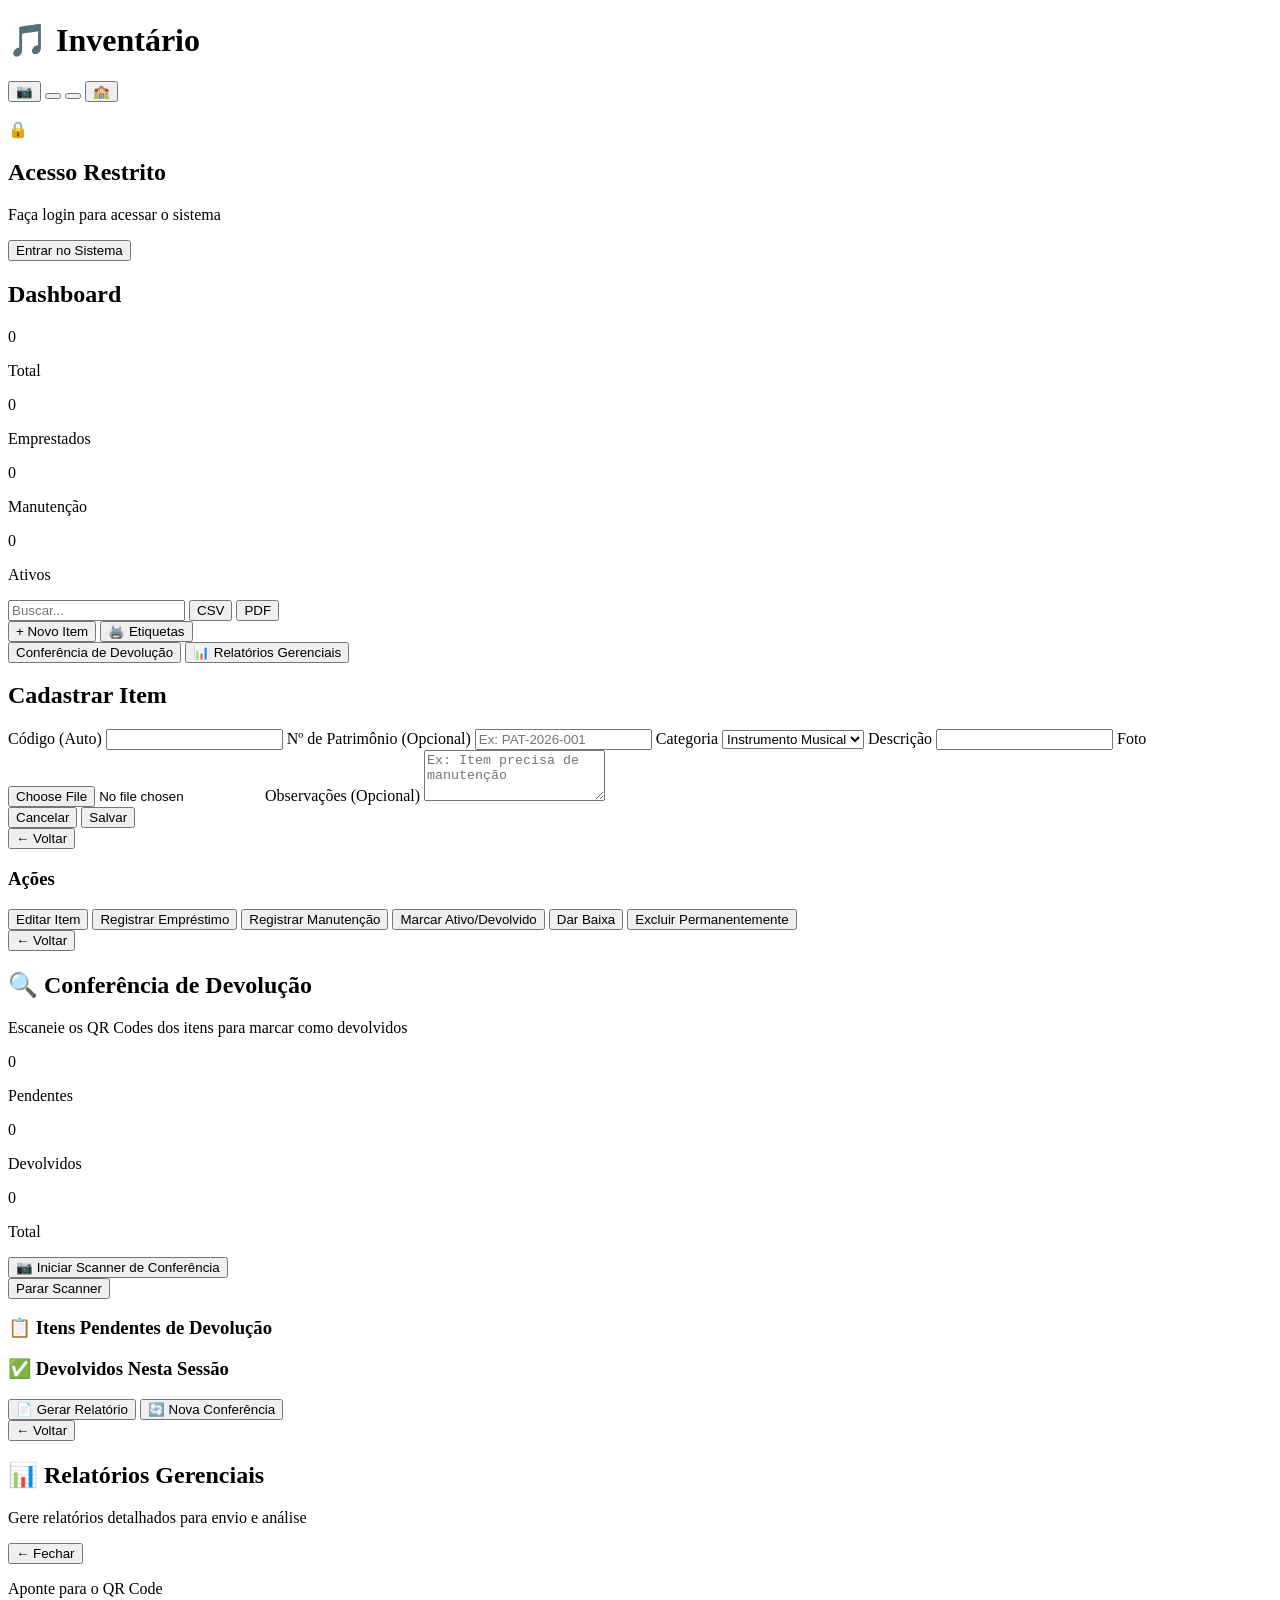
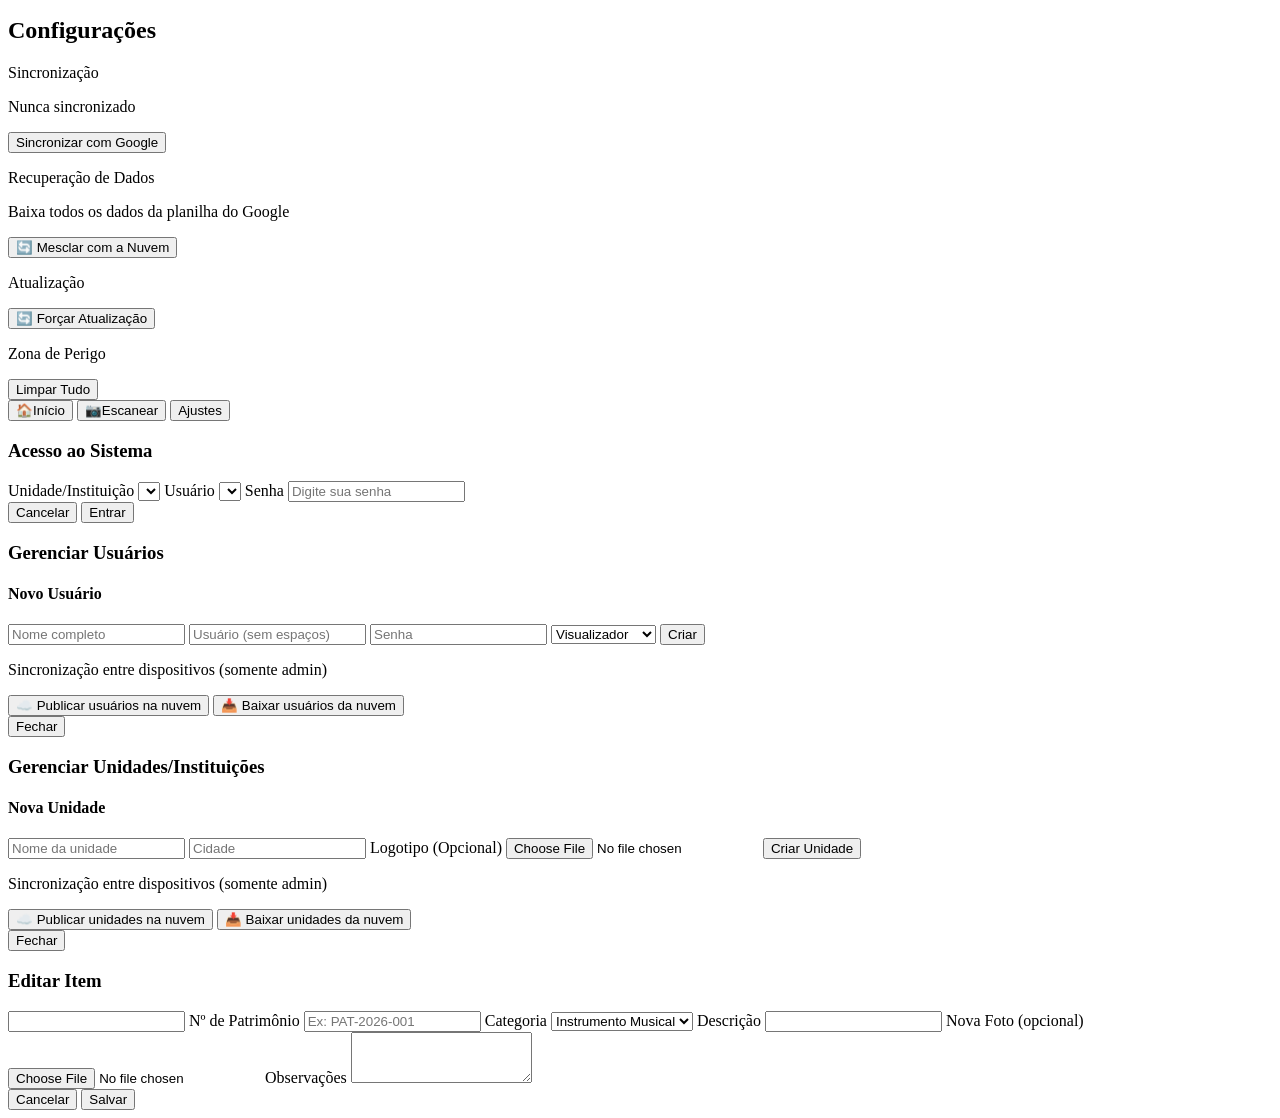
==== commit 2af578e8: "Add files via upload" ====
--- a/index.html
+++ b/index.html
@@ -227,6 +227,11 @@
                     <button onclick="app.createUser()" class="w-full bg-green-600 text-white p-2 rounded">Criar</button>
                 </div>
                 <div id="users-list" class="space-y-2"></div>
+                <div class="mt-4 pt-4 border-t border-gray-200 space-y-2">
+                    <p class="text-xs text-gray-500 mb-1">Sincronização entre dispositivos (somente admin)</p>
+                    <button onclick="sync.publishUsers()" class="w-full bg-blue-600 text-white p-2 rounded text-sm">☁️ Publicar usuários na nuvem</button>
+                    <button onclick="sync.pullUsers()" class="w-full bg-indigo-600 text-white p-2 rounded text-sm">📥 Baixar usuários da nuvem</button>
+                </div>
                 <button onclick="app.closeUserManagement()" class="w-full bg-gray-300 p-2 rounded mt-4">Fechar</button>
             </div>
         </div>
@@ -243,6 +248,11 @@
                     <button onclick="app.createInstituicao()" class="w-full bg-green-600 text-white p-2 rounded">Criar Unidade</button>
                 </div>
                 <div id="instituicoes-list" class="space-y-2"></div>
+                <div class="mt-4 pt-4 border-t border-gray-200 space-y-2">
+                    <p class="text-xs text-gray-500 mb-1">Sincronização entre dispositivos (somente admin)</p>
+                    <button onclick="sync.publishInstituicoes()" class="w-full bg-blue-600 text-white p-2 rounded text-sm">☁️ Publicar unidades na nuvem</button>
+                    <button onclick="sync.pullInstituicoes()" class="w-full bg-indigo-600 text-white p-2 rounded text-sm">📥 Baixar unidades da nuvem</button>
+                </div>
                 <button onclick="app.closeInstituicaoManagement()" class="w-full bg-gray-300 p-2 rounded mt-4">Fechar</button>
             </div>
         </div>
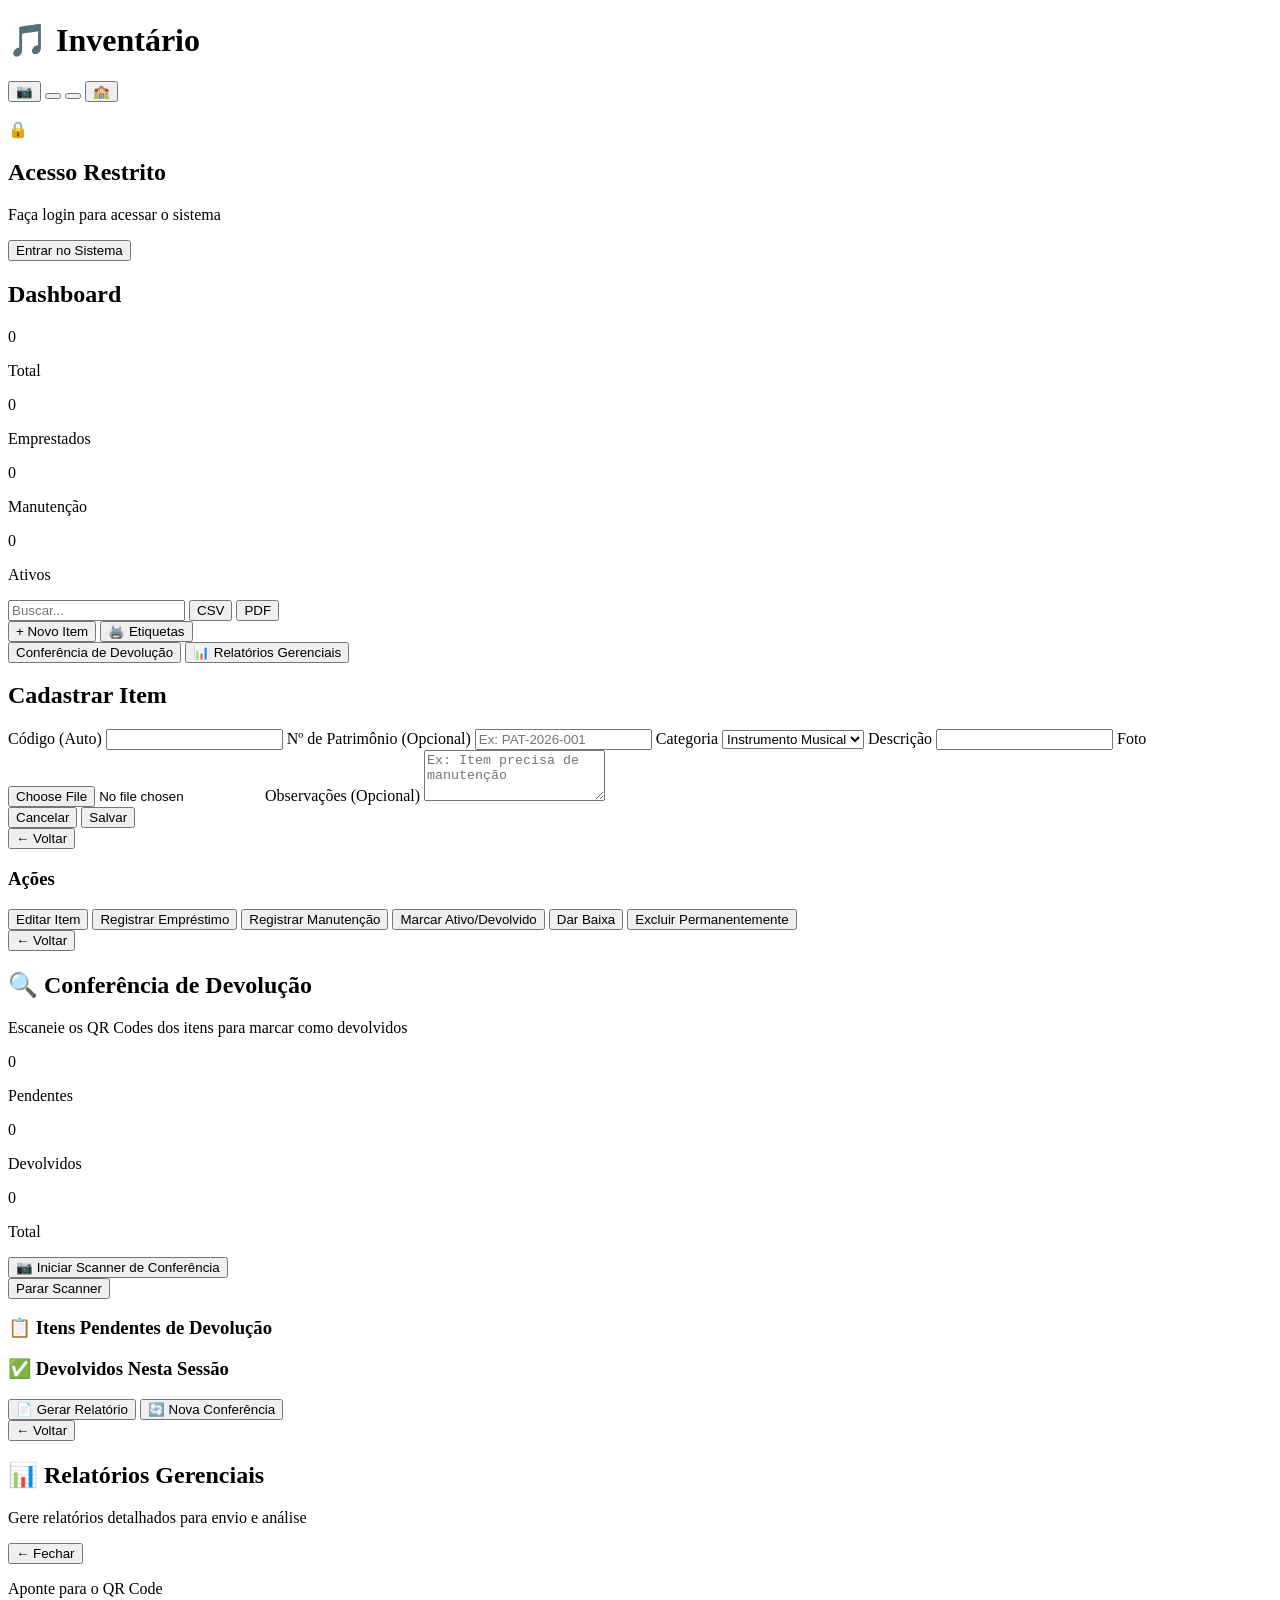
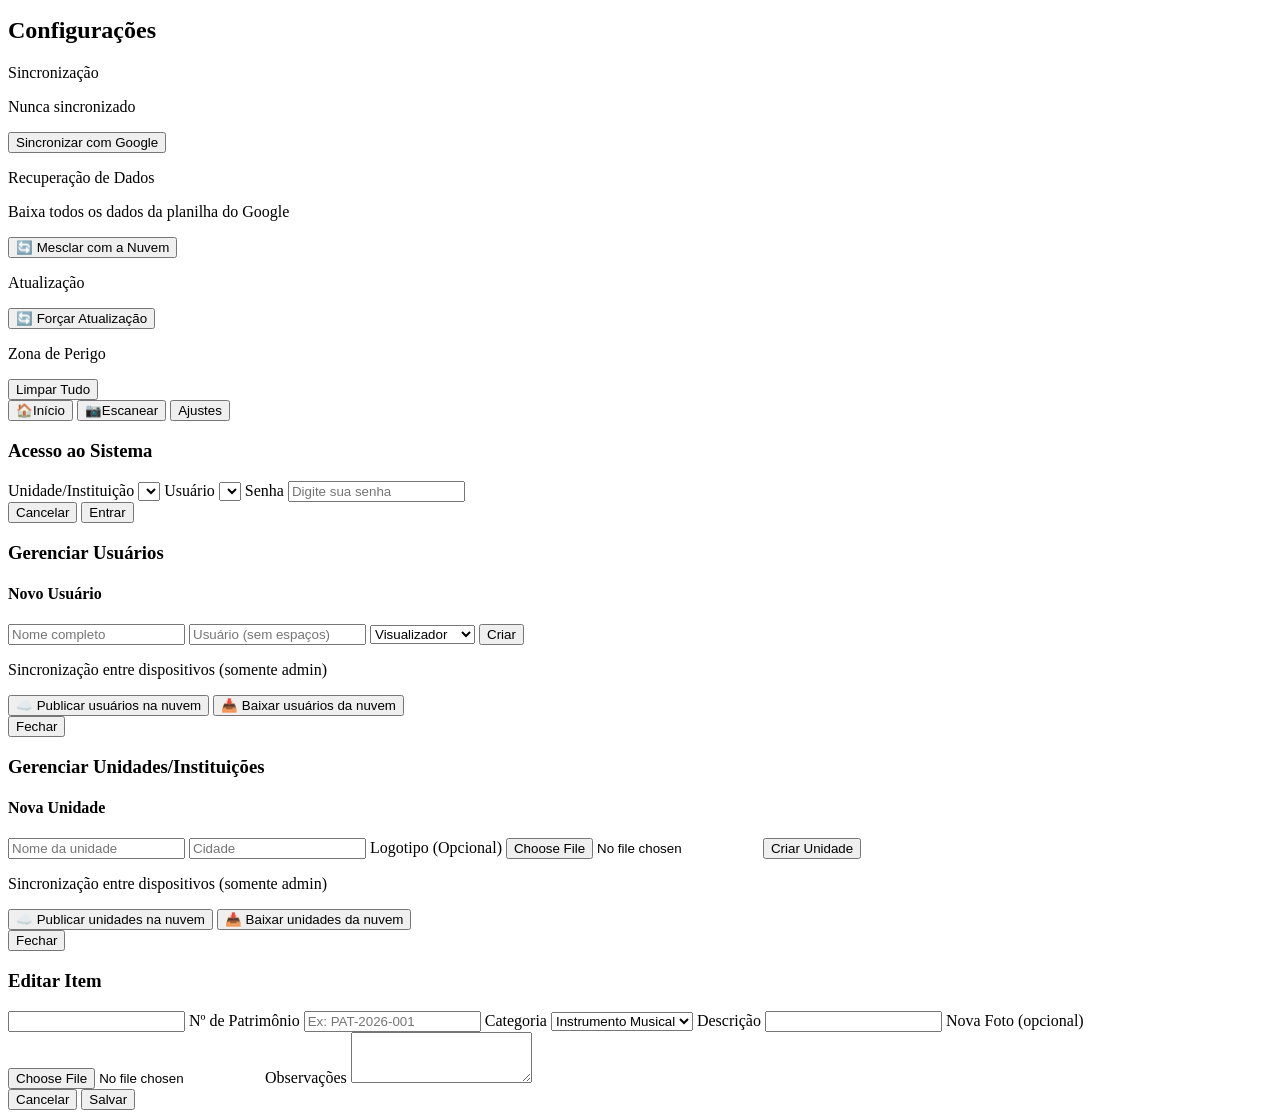
==== commit e5474e3c: "Add files via upload" ====
--- a/index.html
+++ b/index.html
@@ -218,7 +218,6 @@
                     <h4 class="font-bold text-sm mb-2">Novo Usuário</h4>
                     <input type="text" id="new-user-name" placeholder="Nome completo" class="w-full p-2 border rounded mb-2">
                     <input type="text" id="new-user-username" placeholder="Usuário (sem espaços)" class="w-full p-2 border rounded mb-2">
-                    <input type="password" id="new-user-password" placeholder="Senha" class="w-full p-2 border rounded mb-2">
                     <select id="new-user-level" class="w-full p-2 border rounded mb-2">
                         <option value="viewer">Visualizador</option>
                         <option value="editor">Editor</option>
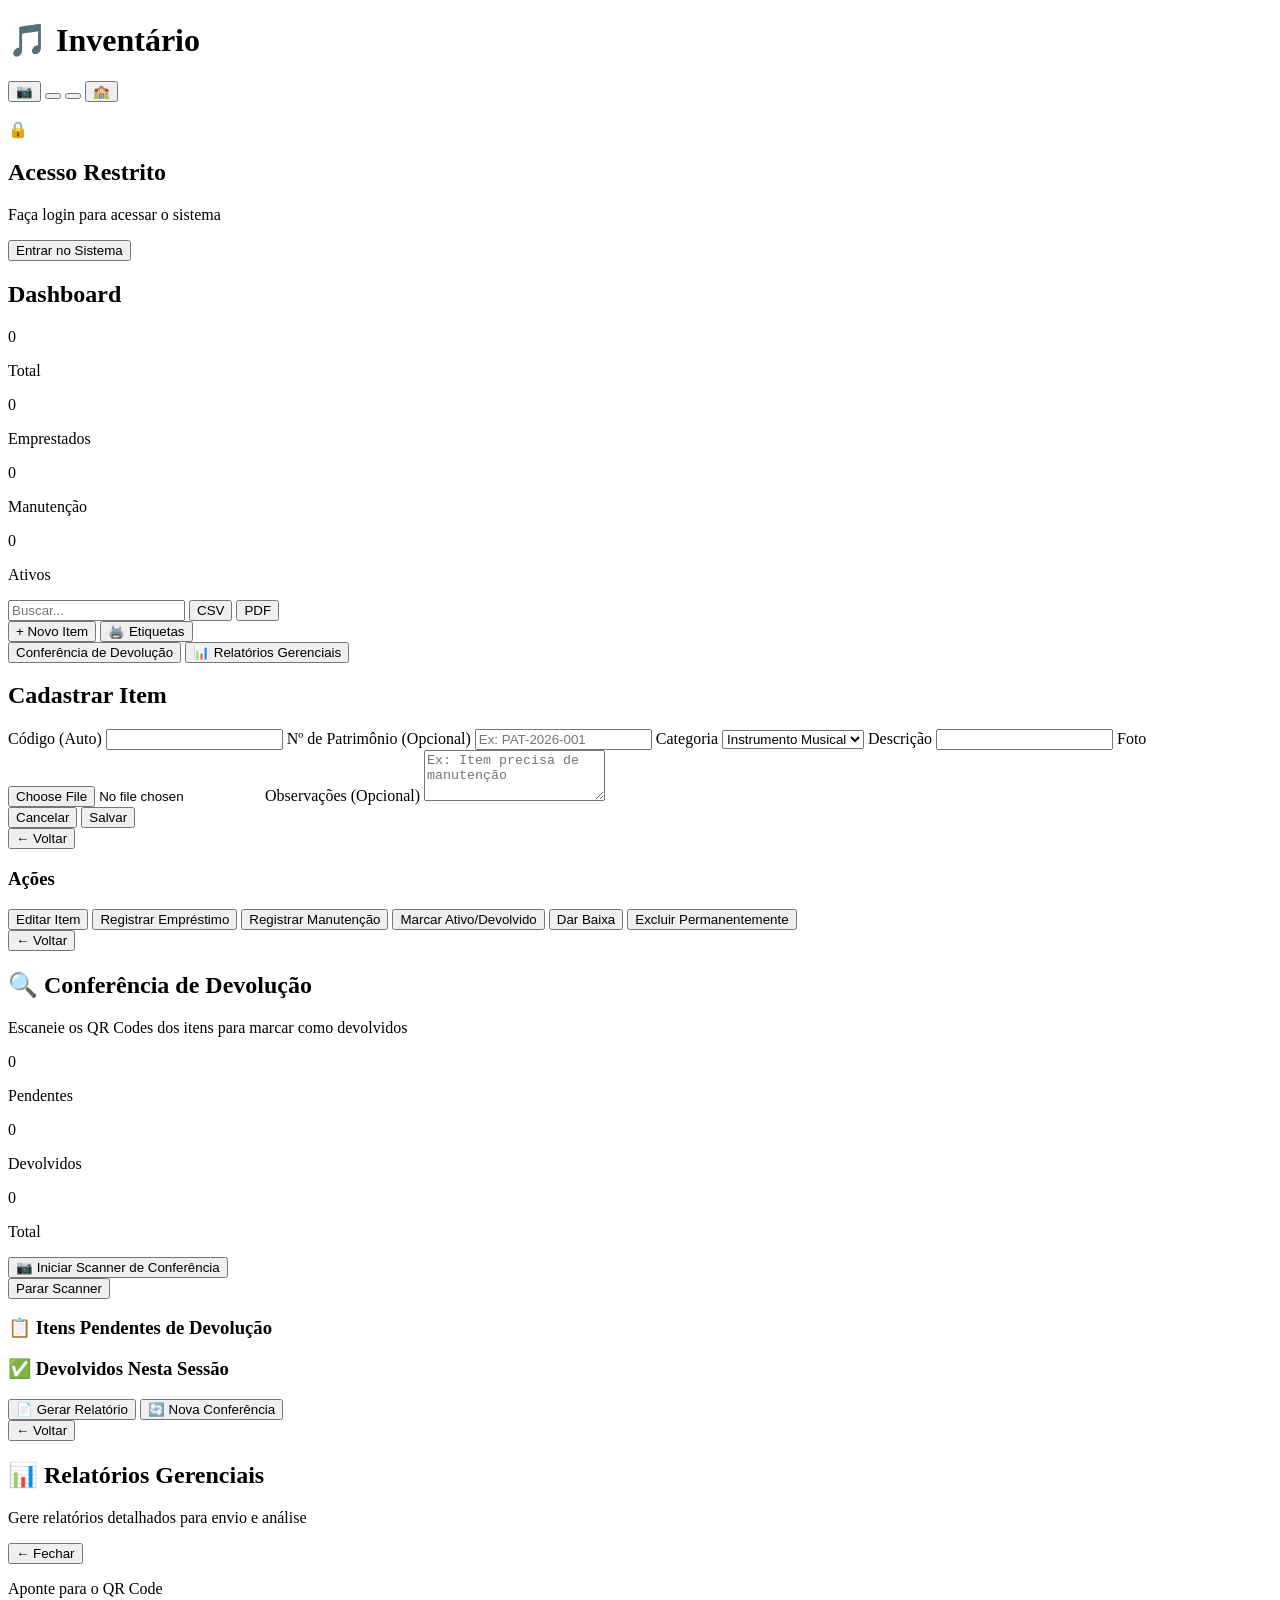
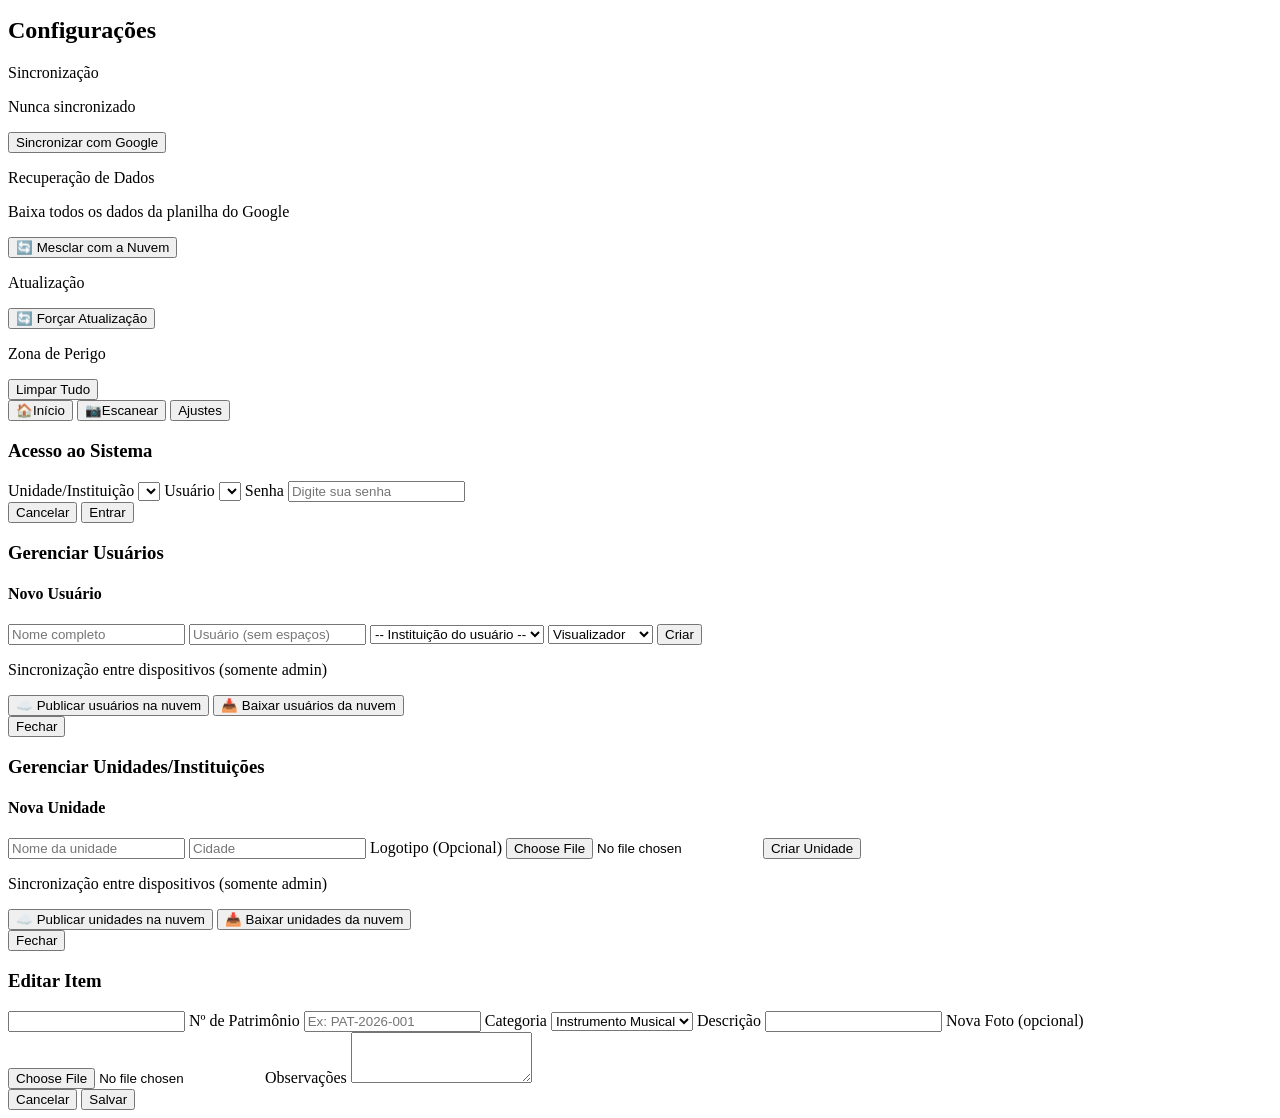
==== commit 5245093a: "Add files via upload" ====
--- a/index.html
+++ b/index.html
@@ -218,6 +218,9 @@
                     <h4 class="font-bold text-sm mb-2">Novo Usuário</h4>
                     <input type="text" id="new-user-name" placeholder="Nome completo" class="w-full p-2 border rounded mb-2">
                     <input type="text" id="new-user-username" placeholder="Usuário (sem espaços)" class="w-full p-2 border rounded mb-2">
+                    <select id="new-user-instituicao" class="w-full p-2 border rounded mb-2">
+                        <option value="">-- Instituição do usuário --</option>
+                    </select>
                     <select id="new-user-level" class="w-full p-2 border rounded mb-2">
                         <option value="viewer">Visualizador</option>
                         <option value="editor">Editor</option>
